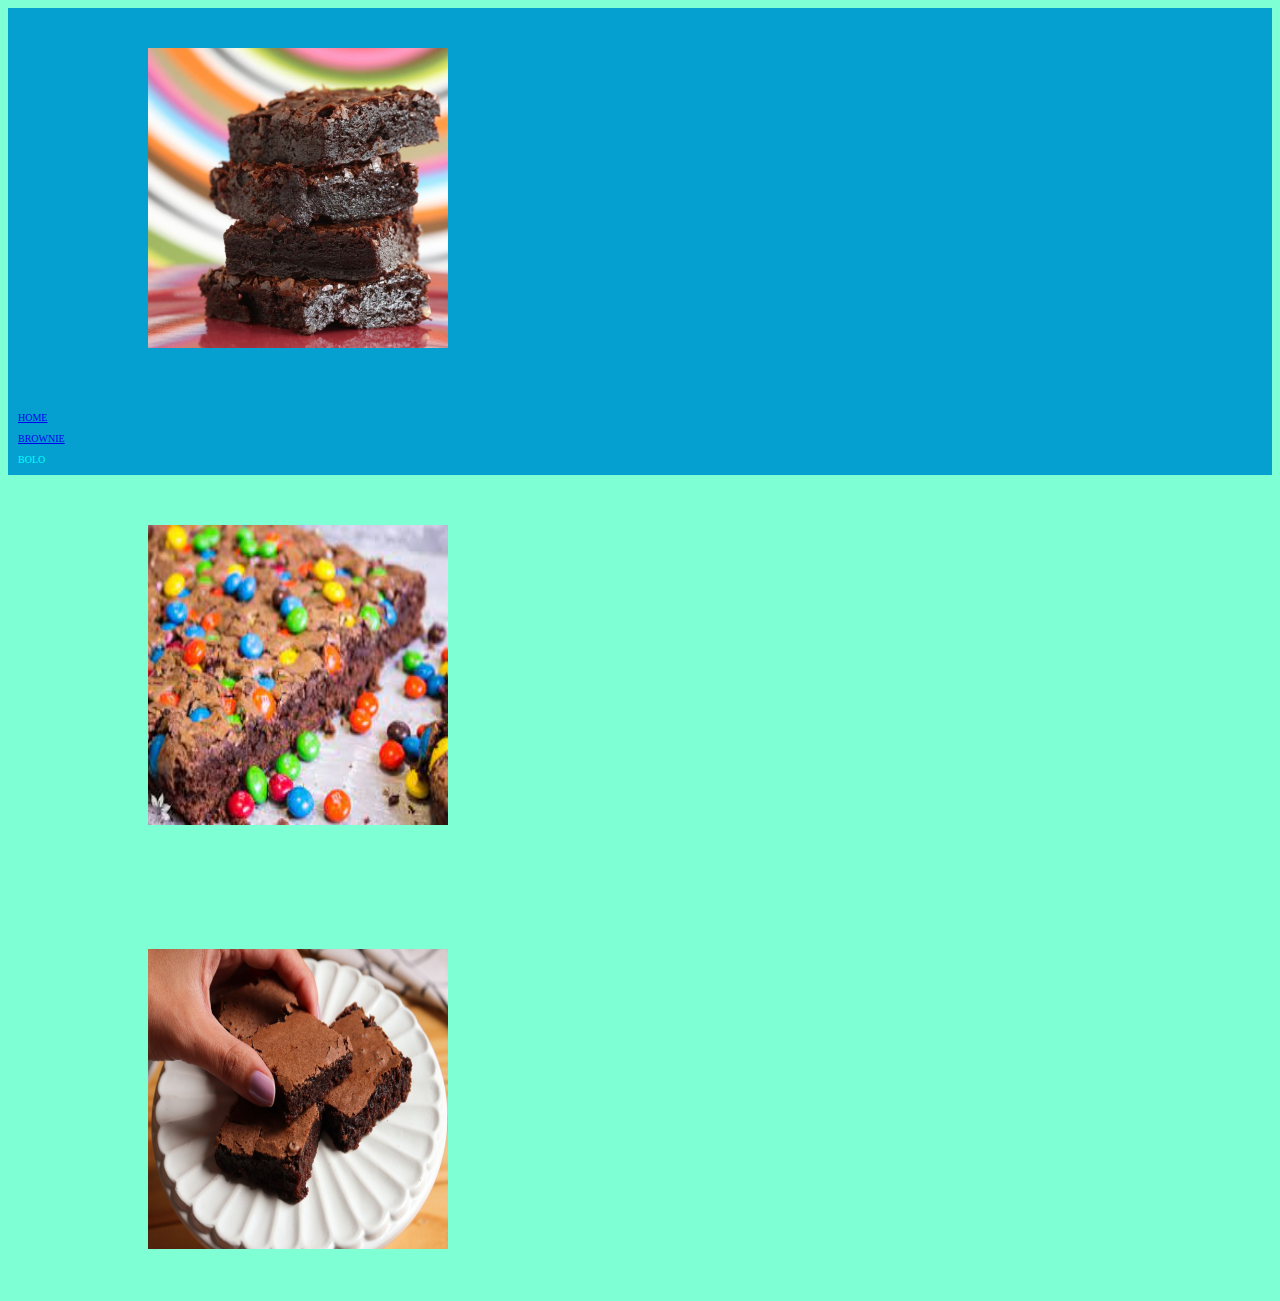
==== index.html @ aef376b1 "a" ====
<!DOCTYPE html>
<html lang="port-br">
<head>
    <meta charset="UTF-8">
    <meta name="viewport" content="width=device-width, initial-scale=1.0">
    <title>Document</title>
    <link rel="stylesheet" href="style.css">
</head>
<body>
    <header class="cabecalho">
        <img class="logo_cabecalho" src="bolo115.avif" alt="BOLO">
        <ul class="item_lista_cabecalho">
            <li class="item_lista_cabecalho"><a href="index.html"> home</a></li>
            <li class="item_lista_cabecalho"><a href="BROWNIE.html">BROWNIE</a></li>
            <li class="item_lista_cabecalho">bolo</li>
        </ul>
    </header>
    <img src="bolossa.jpeg" alt="bolossa.jpeg">
    <h1></h1>
        <img src="brownie1534.jpg" alt="brownie1534.jpg">
</body>
</html>
---- style.css ----
body{
    background-color: aquamarine;
}

h1{
    font-size: 60px;
    color: rgb(0, 0, 0); 
    font-family: 'Lucida Sans', 'Lucida Sans Regular', 'Lucida Grande', 'Lucida Sans Unicode', Geneva, Verdana, sans-serif;
    text-align: center;
    
}

p{
    font-size: 20px;
    color: #9700fc;
    text-align: justify;

}
img{
    width: 300px;
    height: 300px;
    margin: 40px;
    margin-left: 140px;
}
.lista_cabecalho{
    display: flex;
    margin-left: 250px;
}
.item_lista_cabecalho{
    color: aqua;
    list-style: none;
    text-transform: uppercase;
    font-size: 10px;
    padding: 5px;
}
.logocabecalho{
    width: 200px;
    margin-left: 200px;
    margin-top: 60px;
}
.cabecalho{
    background-color: rgb(5, 160, 207);
}
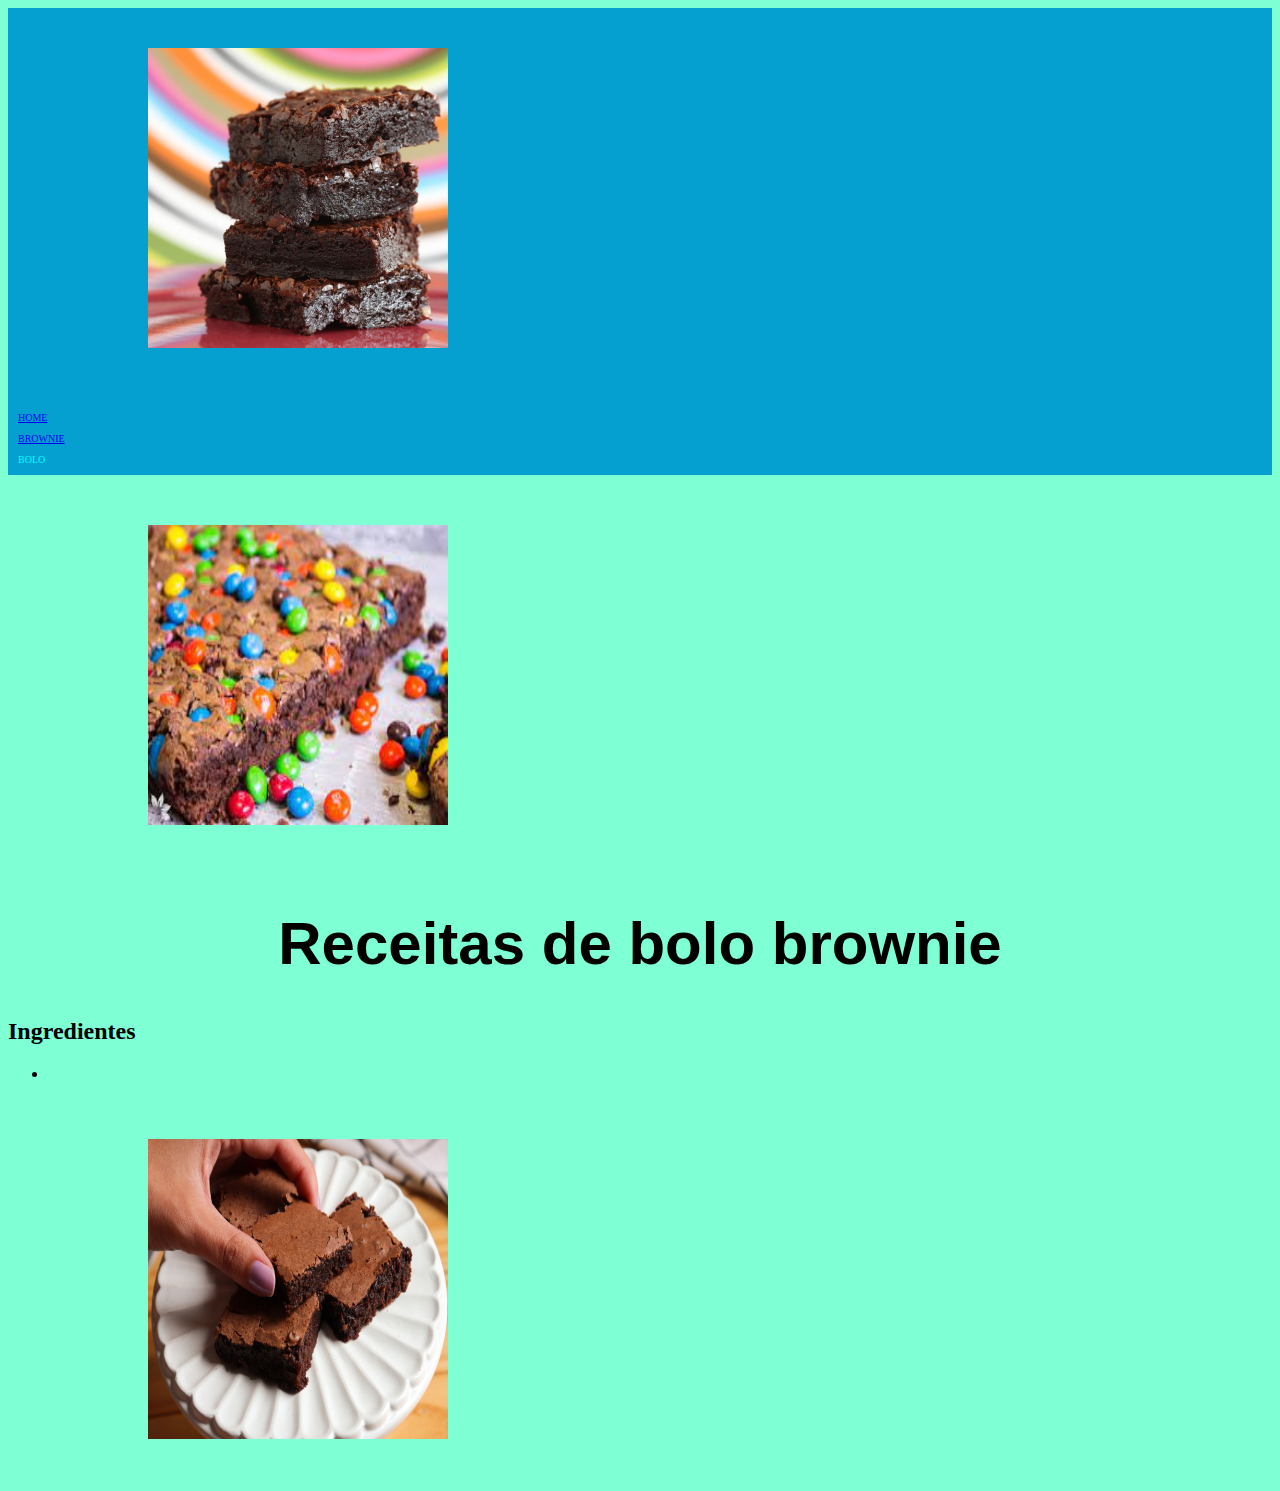
==== commit badd038a: "a" ====
--- a/index.html
+++ b/index.html
@@ -16,7 +16,11 @@
         </ul>
     </header>
     <img src="bolossa.jpeg" alt="bolossa.jpeg">
-    <h1></h1>
+    <h1>Receitas de bolo brownie</h1>
+    <h2>Ingredientes</h2>
+    <ul>
+        <li></li>
+    </ul>
         <img src="brownie1534.jpg" alt="brownie1534.jpg">
 </body>
 </html>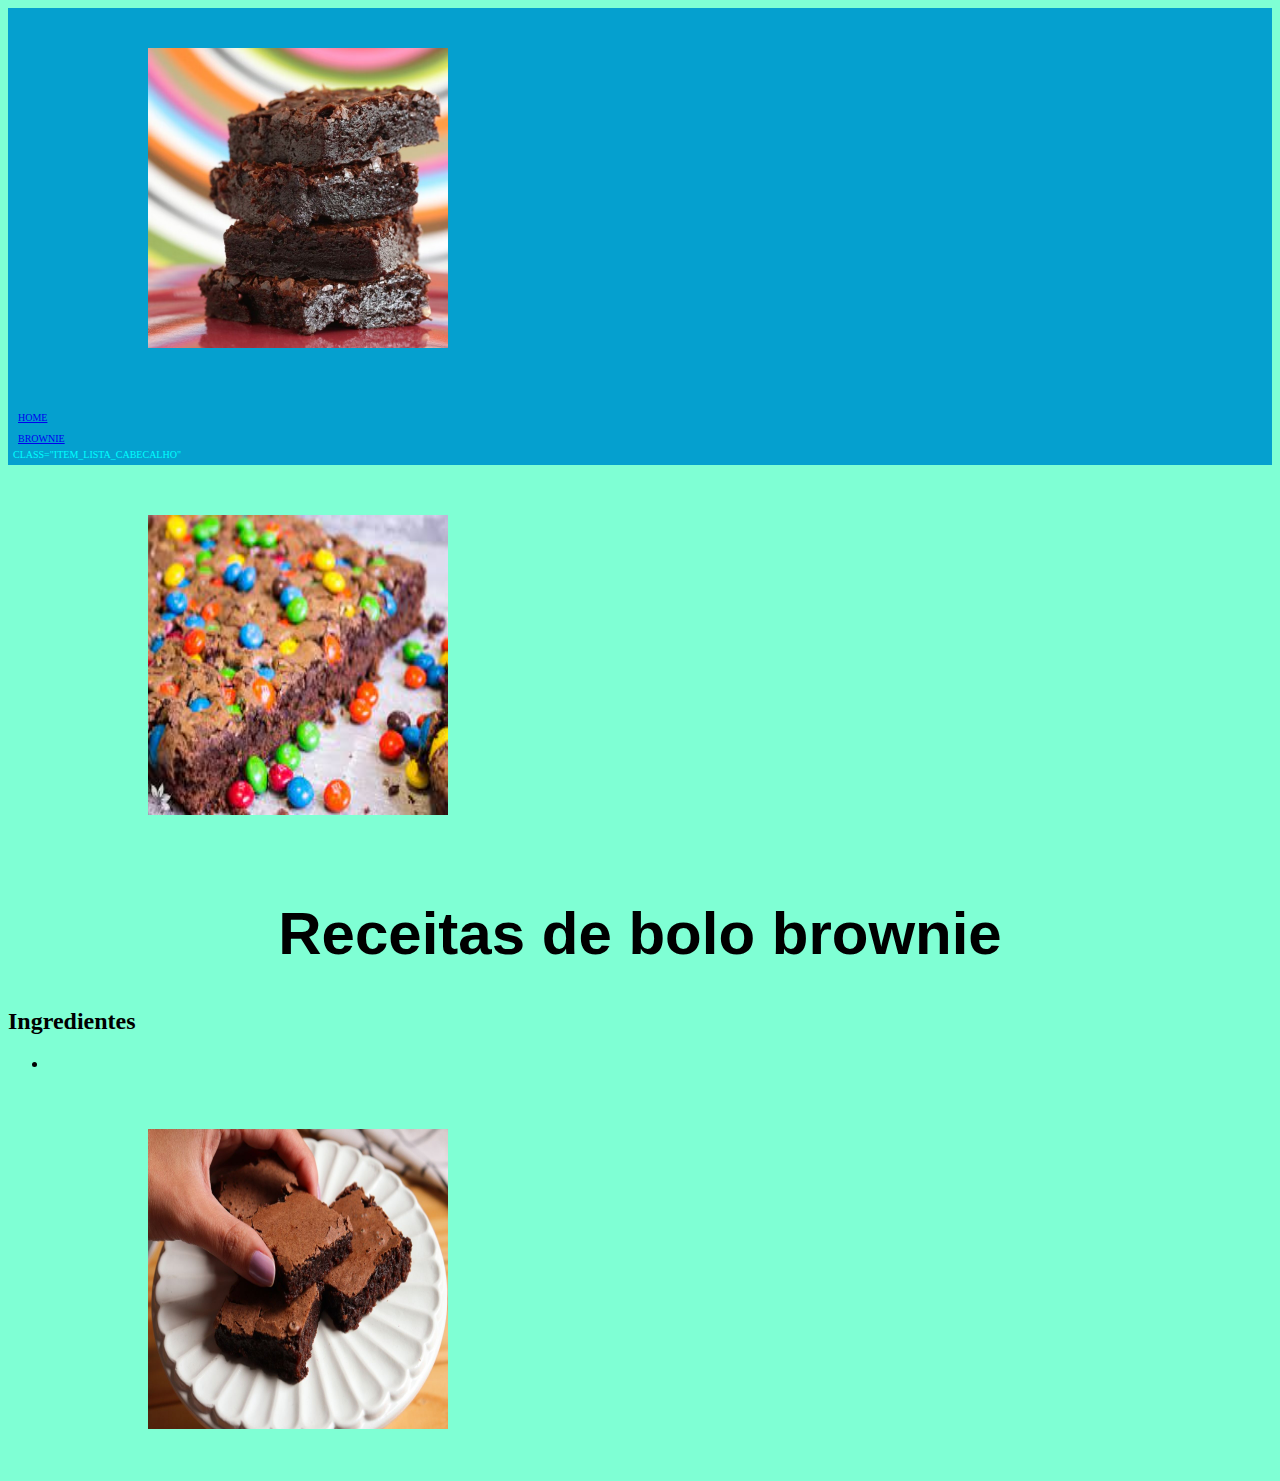
==== commit 6cbc2eda: "A" ====
--- a/index.html
+++ b/index.html
@@ -11,8 +11,8 @@
         <img class="logo_cabecalho" src="bolo115.avif" alt="BOLO">
         <ul class="item_lista_cabecalho">
             <li class="item_lista_cabecalho"><a href="index.html"> home</a></li>
-            <li class="item_lista_cabecalho"><a href="BROWNIE.html">BROWNIE</a></li>
-            <li class="item_lista_cabecalho">bolo</li>
+            <li class="item_lista_cabecalho"><a href="brownie.html">BROWNIE</a></li>
+            <li>class="item_lista_cabecalho"<a href="bolo115.avif"></a></li>
         </ul>
     </header>
     <img src="bolossa.jpeg" alt="bolossa.jpeg">
@@ -21,6 +21,6 @@
     <ul>
         <li></li>
     </ul>
-        <img src="brownie1534.jpg" alt="brownie1534.jpg">
+        <img src="brownie1534.jpg" alt="brownie1534">
 </body>
 </html>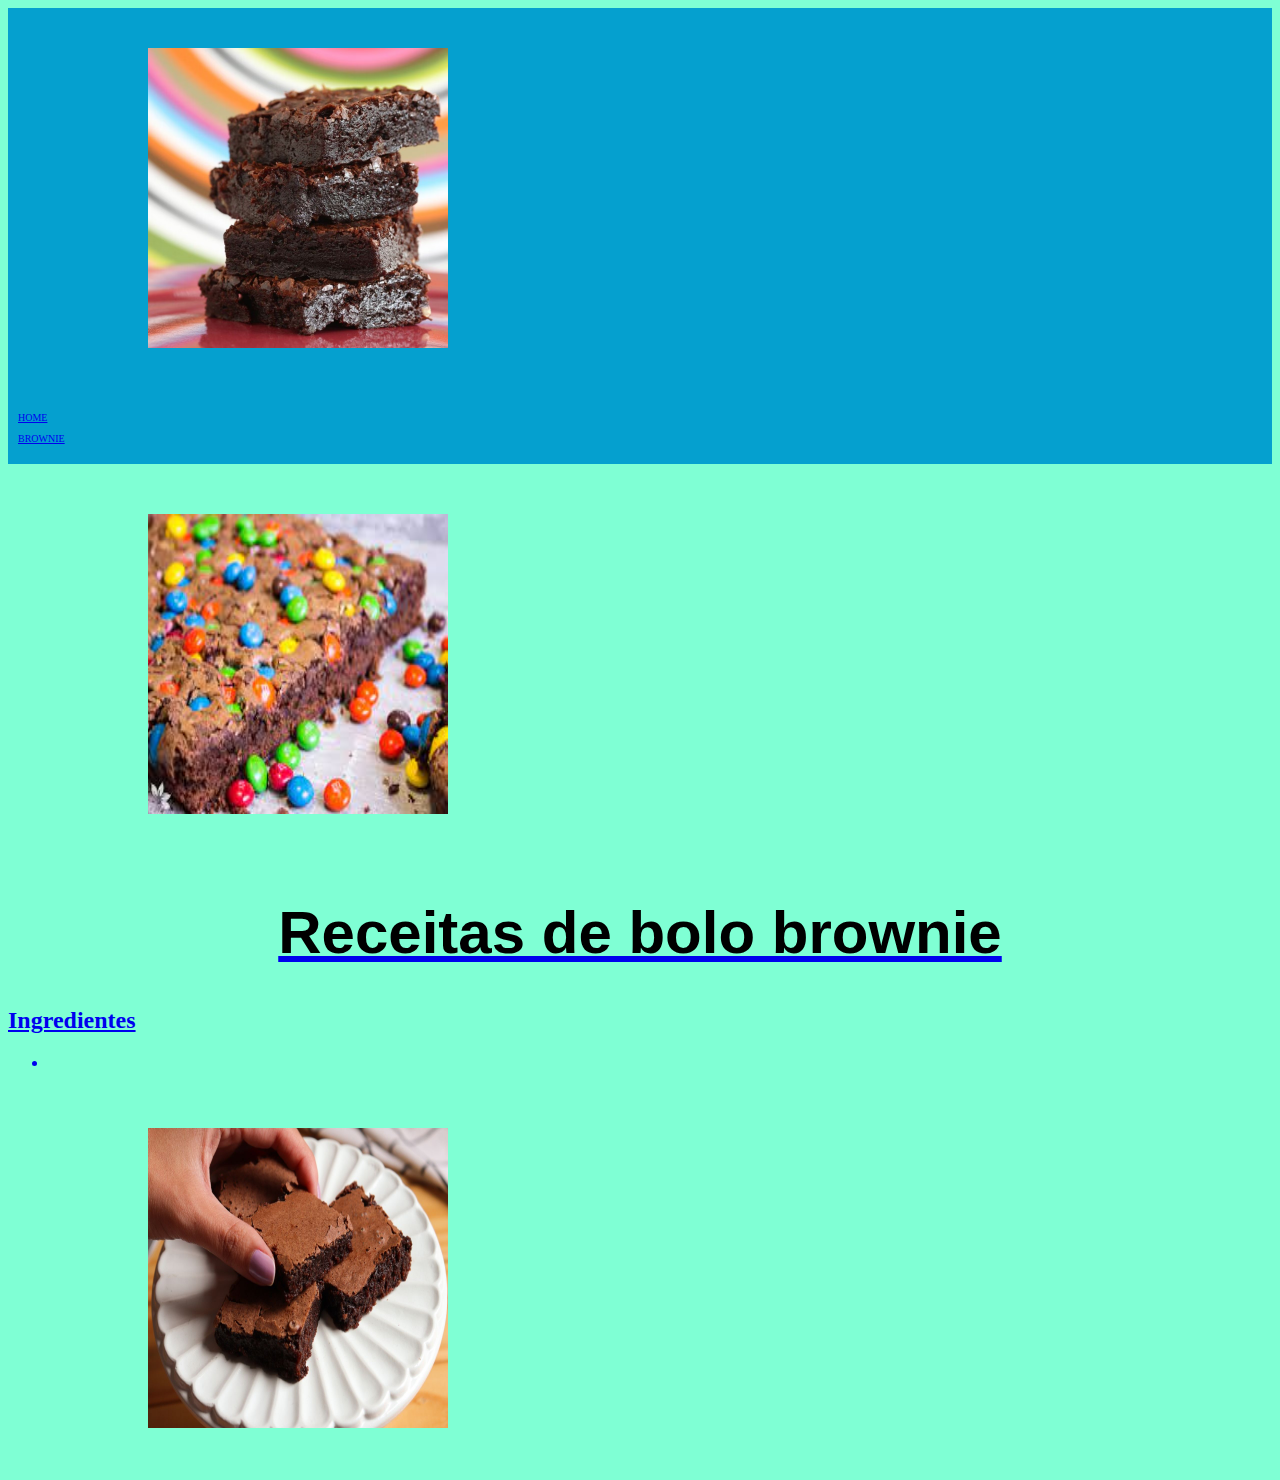
==== commit 6bf62945: "a" ====
--- a/index.html
+++ b/index.html
@@ -12,7 +12,7 @@
         <ul class="item_lista_cabecalho">
             <li class="item_lista_cabecalho"><a href="index.html"> home</a></li>
             <li class="item_lista_cabecalho"><a href="brownie.html">BROWNIE</a></li>
-            <li>class="item_lista_cabecalho"<a href="bolo115.avif"></a></li>
+            <li class="item_lista_cabecalho"><a href="bolossa.jpeg"/li>
         </ul>
     </header>
     <img src="bolossa.jpeg" alt="bolossa.jpeg">
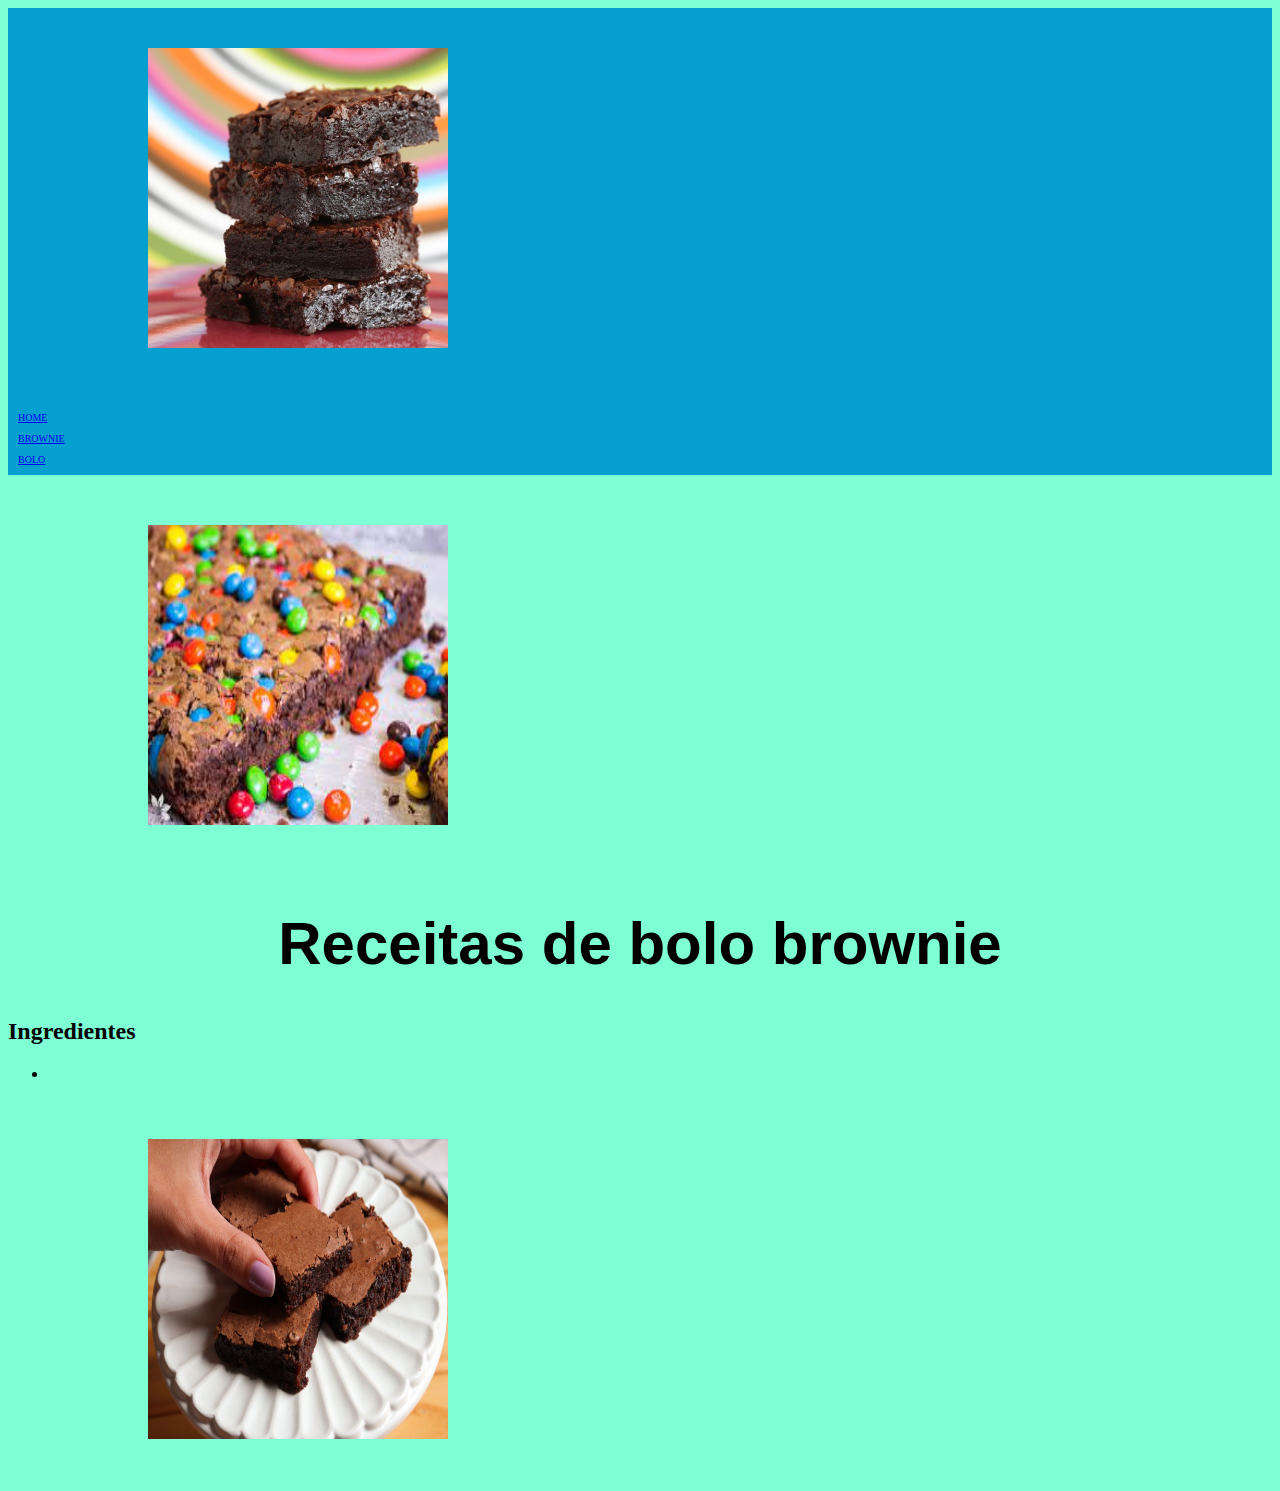
==== commit 63fc4510: "a" ====
--- a/index.html
+++ b/index.html
@@ -12,7 +12,7 @@
         <ul class="item_lista_cabecalho">
             <li class="item_lista_cabecalho"><a href="index.html"> home</a></li>
             <li class="item_lista_cabecalho"><a href="brownie.html">BROWNIE</a></li>
-            <li class="item_lista_cabecalho"><a href="bolossa.jpeg"/li>
+            <li class="item_lista_cabecalho"><a href="bolossa.jpeg">BOLO</a></li>
         </ul>
     </header>
     <img src="bolossa.jpeg" alt="bolossa.jpeg">
